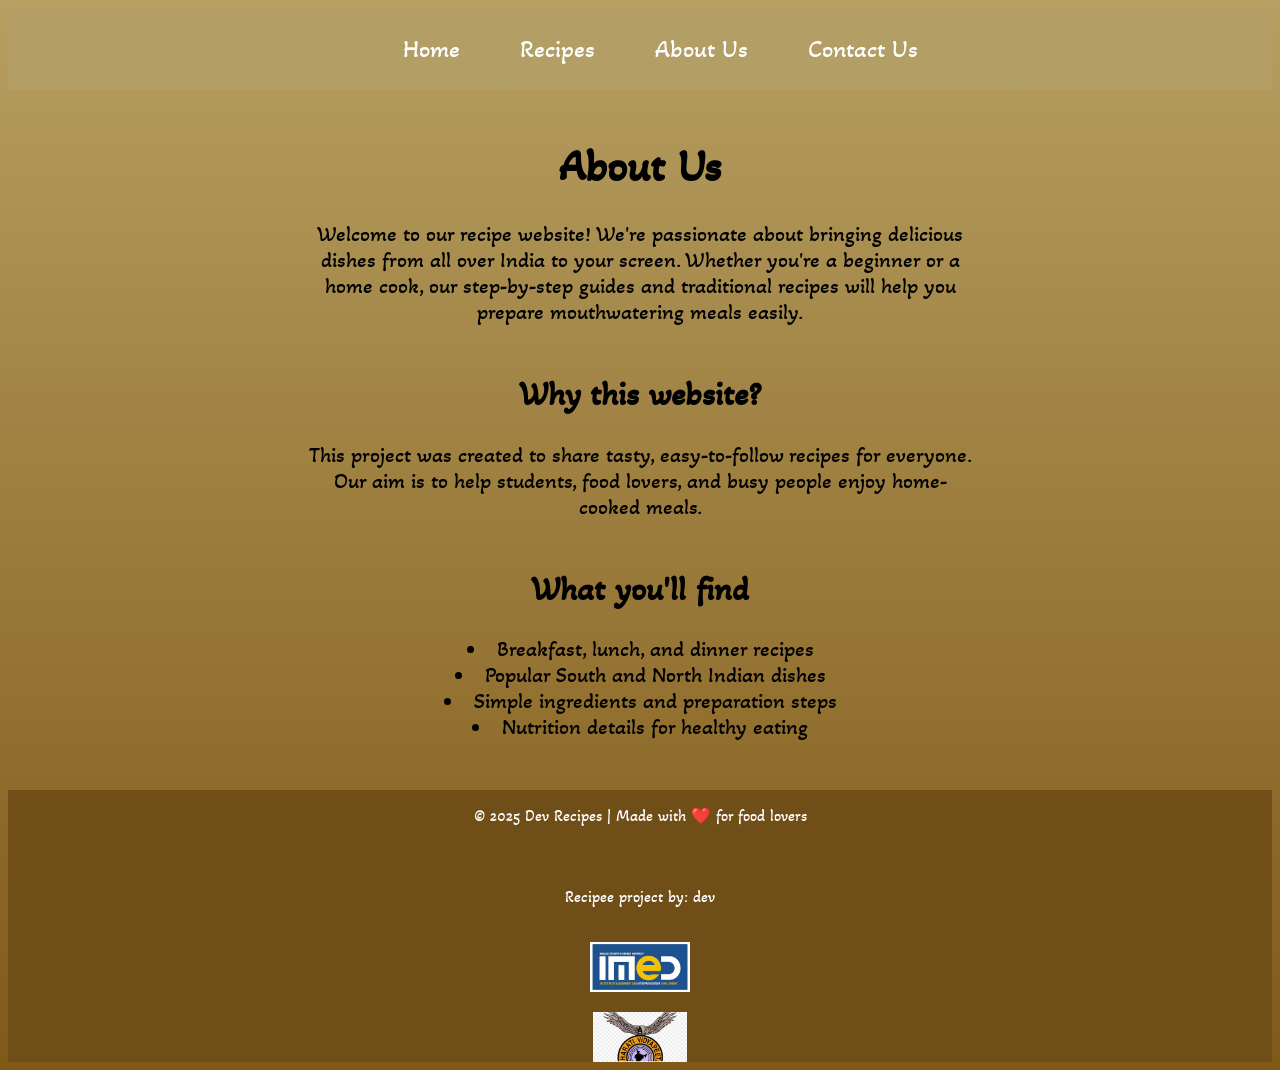
==== about.us.html @ 0bae6468 "Pushed complete project" ====
<!DOCTYPE html>
<html lang="en">

<head>
    <meta charset="UTF-8">
    <meta name="viewport" content="width=device-width, initial-scale=1.0">
    <title>About Us - Devs Recipes</title>
    <link rel="stylesheet" href="https://fonts.googleapis.com/css?family=Sofia|Akaya+Telivigala">
    <link rel="stylesheet" href="about.us.css">
</head>

<body>

    <div class="header">
        <nav class="nav">
            <ul>
                <li><a href="index.html"> Home </a> </li>
                <li> <a href="index.html#recipe1">Recipes</a> </li>
                <li><a href="about.us.html"> About Us </a> </li>
                <li><a href="contact.us.html"> Contact Us </a> </li>

            </ul>
        </nav>
    </div>

    <main class="all">
        <div class="aboutus">
            <h1>About Us</h1>
            <p>Welcome to our recipe website! We're passionate about bringing delicious dishes from all over India to
                your
                screen. Whether you're a beginner or a home cook, our step-by-step guides and traditional recipes will
                help
                you prepare mouthwatering meals easily.</p>
        </div>
        <div class="whythis">
            <h2>Why this website?</h2>
            <p>This project was created to share tasty, easy-to-follow recipes for everyone. Our aim is to help
                students,
                food lovers, and busy people enjoy home-cooked meals.</p>
        </div>

        <div class="whatyou">
            <h2>What you'll find</h2>
            <ul>
                <li>Breakfast, lunch, and dinner recipes</li>
                <li>Popular South and North Indian dishes</li>
                <li>Simple ingredients and preparation steps</li>
                <li>Nutrition details for healthy eating</li>
            </ul>
        </div>

        <div class="footer">

            <p>&copy; 2025 Dev Recipes | Made with ❤️ for food lovers</p>
            <p class="project"> Recipee project by: dev</p>

            <img class="imed" src="resources/IMED.jpeg">
            <img class="bvdu" src="resources/bharati.vidyapeeth.jpeg">


        </div>
    </main>
</body>

</html>
---- about.us.css ----
.header {
    /* /* background-color: rgb(180, 181, 176);  */
    /* padding: 10px 40px; */
    width: 100%;
    display: flex;
    justify-content: center;
    flex-direction: column;
    background-color: rgb(179, 158, 101);


}

.nav {
    display: flex;

    justify-content: center;
    /* justify-content: space-between; */
    /* background-color: rgb(180, 181, 176); */
    align-items: center;
    padding: 10px 0px;
    ;


}

.nav ul {
    /* margin: 0px;
    padding: 0px; */
    list-style-type: none;
    display: flex;
    gap: 30 px;
    color: white;


}

.nav li {
    margin: 0 30px;
}

.nav li a {
    font-size: 25px;
    text-decoration: none;
    color: white;

}

.nav li a:hover {
    color: black;
    transform: scale(1.1);
}

body {
    background: linear-gradient(180deg, rgb(182, 159, 97), rgb(128, 89, 24));

    font-family: 'Akaya Telivigala', cursive;
}

.aboutus {
    text-align: center;
    font-size: 22px;
    margin-top: 50px;
    margin-bottom: 200 px;
    margin-left: 300px;
    margin-right: 300px;
}

.whythis {
    text-align: center;
    font-size: 22px;
    margin-top: 50px;
    margin-left: 300px;
    margin-right: 300px;
}

.whatyou {
    text-align: center;
    font-size: 22px;
    margin-top: 50px;
    margin-left: 300px;
    margin-right: 300px;
}

.whatyou ul {
    list-style-position: inside;
    /* aligns bullets with the text */
    padding-left: 0;
    /* removes default left padding */
}

.footer {
    /* background-color: red; */
    margin-top: 50px;
    display: flex;
    justify-content: center;
    gap: 20px;
    background-color: rgb(112, 78, 24);
    margin-top: 50px;
    color: #fff;
    flex-direction: column;
    align-items: center;
    text-align: center;


}

.footer .project {
    text-align: center;
    padding-top: 10px;
}

.imed,
.bvdu {
    height: 50px;
    width: auto;
    /* opacity: 50%; */

}
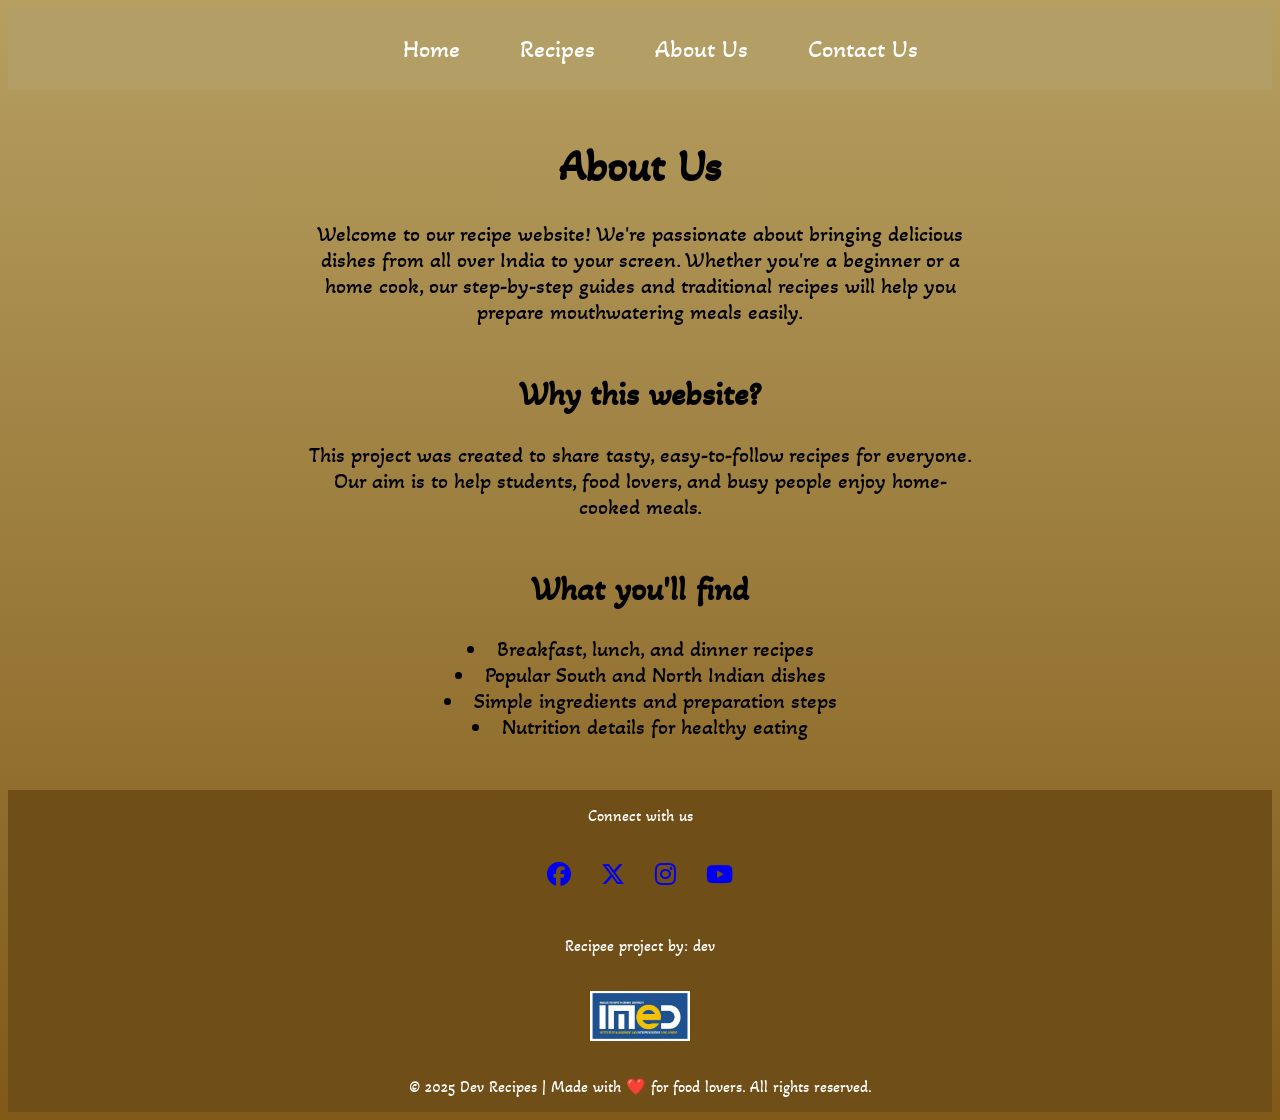
==== commit 10dc3d37: "Added Social sites in Footer and added Rating and Review of each recipes by user" ====
--- a/about.us.html
+++ b/about.us.html
@@ -7,6 +7,9 @@
     <title>About Us - Devs Recipes</title>
     <link rel="stylesheet" href="https://fonts.googleapis.com/css?family=Sofia|Akaya+Telivigala">
     <link rel="stylesheet" href="about.us.css">
+    <link rel="stylesheet" href="https://cdnjs.cloudflare.com/ajax/libs/font-awesome/6.5.0/css/all.min.css">
+
+
 </head>
 
 <body>
@@ -51,12 +54,19 @@
 
         <div class="footer">
 
-            <p>&copy; 2025 Dev Recipes | Made with ❤️ for food lovers</p>
+
+            <p>Connect with us</p>
+            <div class=socials>
+                <a href="https://facebook.com" target="_blank"><i class="fa-brands fa-facebook"></i></a>
+                <a href="https://twitter.com" target="blank"> <i class="fa-brands fa-x-twitter"></i> </a>
+                <a href="https://instagram.com/4ev3rdk" target="_blank"> <i class="fa-brands fa-instagram"></i></a>
+                <a href="https://youtube.com" target="_blank"> <i class="fa-brands fa-youtube"></i> </a>
+            </div>
+
             <p class="project"> Recipee project by: dev</p>
 
             <img class="imed" src="resources/IMED.jpeg">
-            <img class="bvdu" src="resources/bharati.vidyapeeth.jpeg">
-
+            <p>&copy; 2025 Dev Recipes | Made with ❤️ for food lovers. All rights reserved.</p>
 
         </div>
     </main>
--- a/about.us.css
+++ b/about.us.css
@@ -115,4 +115,15 @@
     width: auto;
     /* opacity: 50%; */
 
+}
+
+.socials {
+    display: flex;
+    flex-direction: row;
+    gap: 30px;
+    font-size: 24px;
+}
+
+.socials a:hover {
+    transform: scale(1.2);
 }
